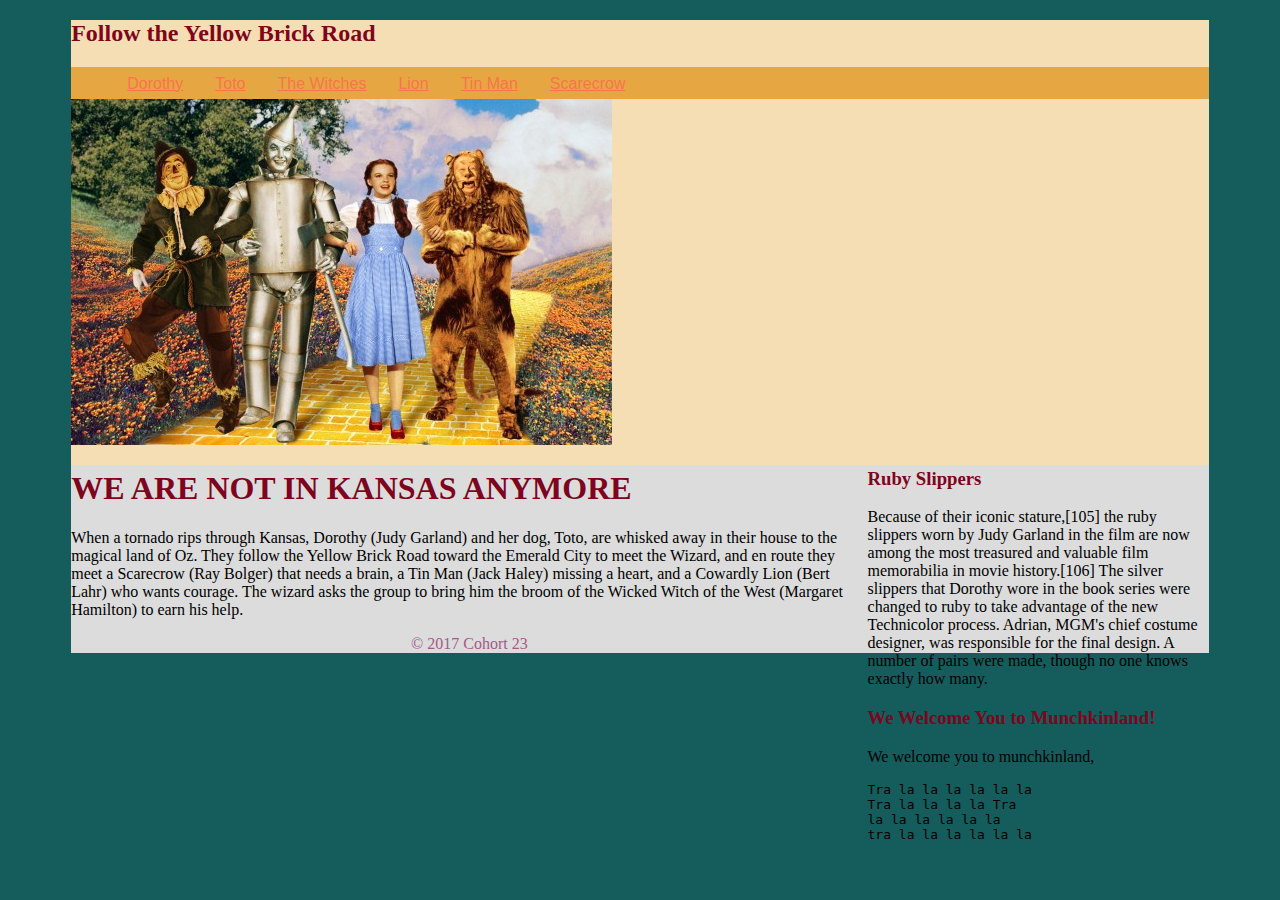
==== index.html @ a728b9b5 "Adding CSS Images and Html" ====
<!DOCTYPE html>
<html lang="en">
<head>
    <meta charset="UTF-8">
    <meta name="viewport" content="width=device-width, initial-scale=1.0">
    <meta http-equiv="X-UA-Compatible" content="ie=edge">
    <title>Tornado Grande</title>
    <link rel="stylesheet" type="text/css" href="css/main.css">
</head>
<body>
    <div class="container">
        <header>
            <h2>Follow the Yellow Brick Road</h2>
            <nav>
                <ul>
                    <li><a href="dorothy.html">Dorothy</a></li>
                    <li><a href="toto.html">Toto</a></li>
                    <li><a href="#">The Witches</a></li>
                    <li><a href="lion.html">Lion</a></li>
                    <li><a href="tin-man.html">Tin Man</a></li>
                    <li><a href="scarecrow.html">Scarecrow</a></li>
                </ul>
            </nav>
        </header>
        <div class="castPicture"><img class="bigidmage" src="images/W-O-O.jpg" alt="Group of Characters in Wizard of Oz">
        </div>
        <main>
            <h1>We Are Not In Kansas Anymore</h1>
            <p>When a tornado rips through Kansas, Dorothy (Judy Garland) and her dog, 
                Toto, are whisked away in their house to the magical land of Oz. They 
                follow the Yellow Brick Road toward the Emerald City to meet the Wizard, 
                and en route they meet a Scarecrow (Ray Bolger) that needs a brain, a Tin 
                Man (Jack Haley) missing a heart, and a Cowardly Lion (Bert Lahr) who 
                wants courage. The wizard asks the group to bring him the broom of the 
                Wicked Witch of the West (Margaret Hamilton) to earn his help.
            </p>
        </main>
        <aside>
        <article>
            <h3>Ruby Slippers</h3>
            <p>Because of their iconic stature,[105] the ruby slippers worn by Judy Garland in the film are now among the most treasured and valuable film memorabilia in movie history.[106] The silver slippers that Dorothy wore in the book series were changed to ruby to take advantage of the new Technicolor process. Adrian, MGM's chief costume designer, was responsible for the final design. A number of pairs were made, though no one knows exactly how many.
            </p>
        </article>
        <article>
            <h3>We Welcome You to Munchkinland!</h3>
            <p>We welcome you to munchkinland, 
                <pre>
Tra la la la la la la 
Tra la la la la Tra
la la la la la la
tra la la la la la la
                </pre>
            </p>
        </article>
         </aside>
         <footer>
             <p>&copy; 2017 Cohort 23</p>
         </footer>
    </div> <!-- closing div tag from top of body -->
</body>
</html>
---- css/main.css ----
body {
    background-color: rgb(21, 92, 92);
}

nav {
background-color: rgb(230, 167, 66);
height: 2em;

}

nav li {
    float: left;
    list-style-type: none;
    margin: .5em 1em 0 1em;
    font-family: Arial, Helvetica, sans-serif;
}

nav li a:link {
    color: rgb(248, 116, 76);
}

nav li a:hover {
    color: rgb(252, 64, 13);
}

h1, h2, h3 {
    color: rgb(126, 5, 29);
}

h1 {
    text-transform: uppercase;
}

footer {
    background-color: gainsboro;
    color: #a05d84;
    text-align: center;
    float: both;
}

main {
    width: 70%;
    float: left;
}

aside {
    width: 30%;
    float: right;
}
.container {
    background-color: wheat;
    width: 90%;
    margin: 0 auto;
}

.bigimage {
    width: 100%
}

.classPicture{

    
}
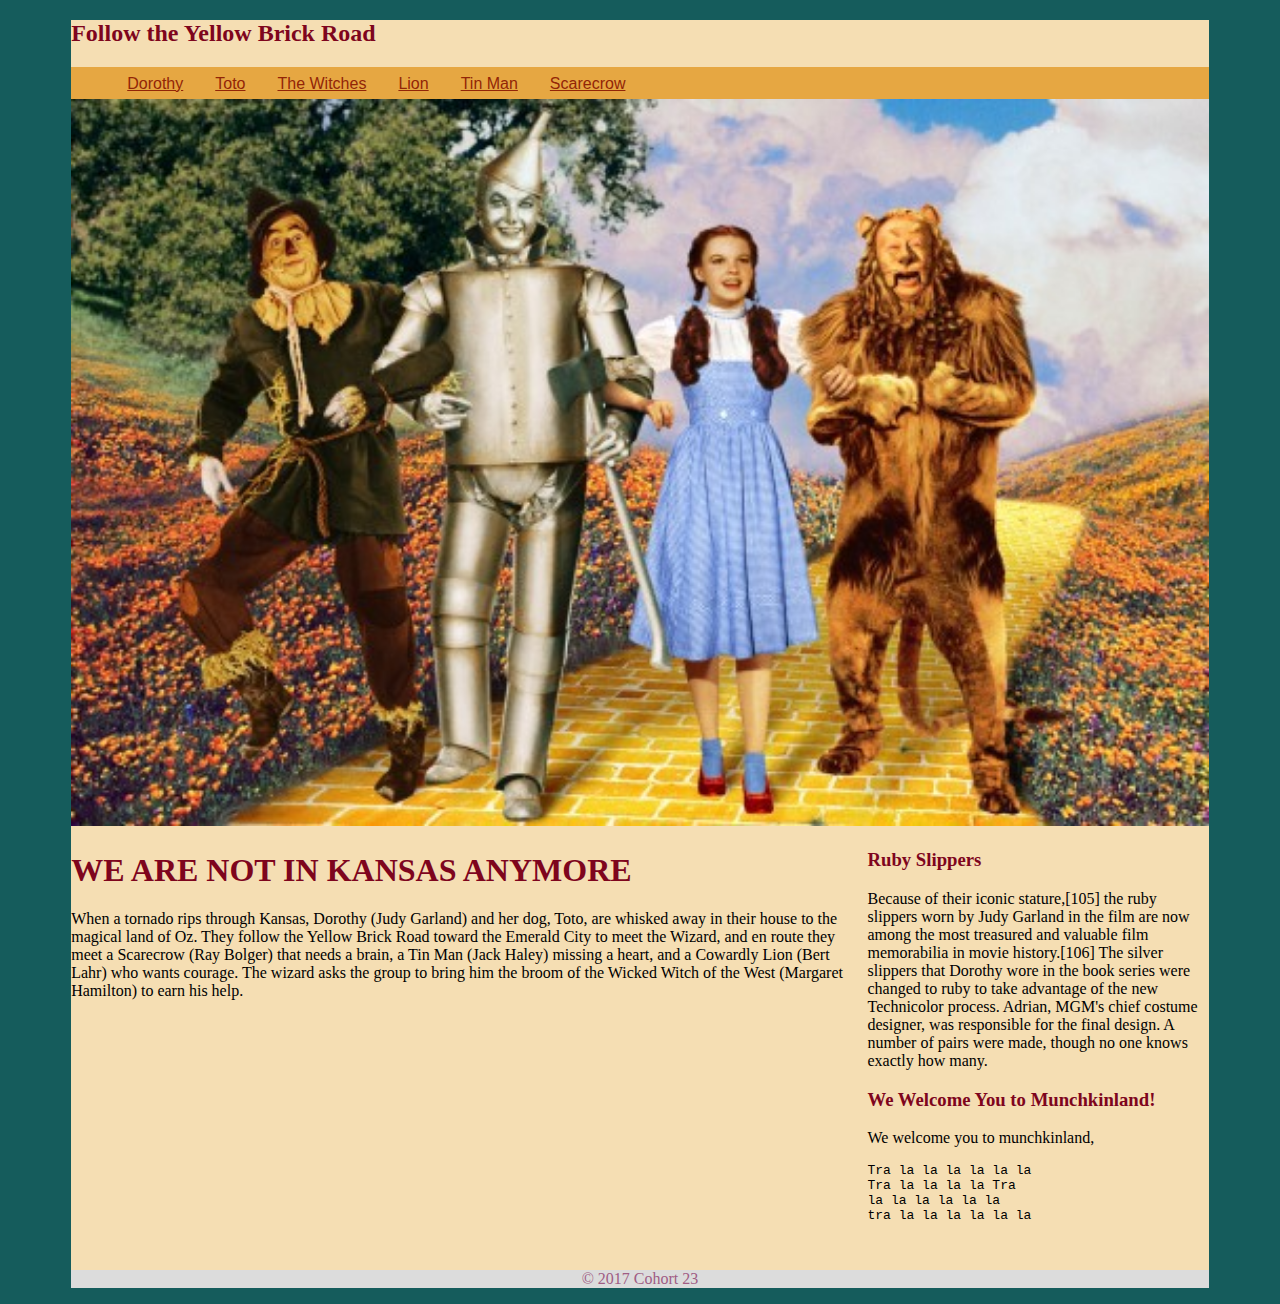
==== commit 457b8096: "index.html" ====
--- a/index.html
+++ b/index.html
@@ -22,8 +22,9 @@
                 </ul>
             </nav>
         </header>
-        <div class="castPicture"><img class="bigidmage" src="images/W-O-O.jpg" alt="Group of Characters in Wizard of Oz">
+        <div><img class="bigimage" src="images/W-O-O.jpg" alt="Group of Characters in Wizard of Oz">
         </div>
+        <div class="containerTwo">
         <main>
             <h1>We Are Not In Kansas Anymore</h1>
             <p>When a tornado rips through Kansas, Dorothy (Judy Garland) and her dog, 
@@ -53,6 +54,7 @@
             </p>
         </article>
          </aside>
+         </div>
          <footer>
              <p>&copy; 2017 Cohort 23</p>
          </footer>
--- a/css/main.css
+++ b/css/main.css
@@ -16,7 +16,7 @@
 }
 
 nav li a:link {
-    color: rgb(248, 116, 76);
+    color: rgb(146, 37, 7);
 }
 
 nav li a:hover {
@@ -54,10 +54,9 @@
 }
 
 .bigimage {
-    width: 100%
+    width: 100%;
 }
 
-.classPicture{
-
-    
+.containerTwo {
+    display: flex;
 }